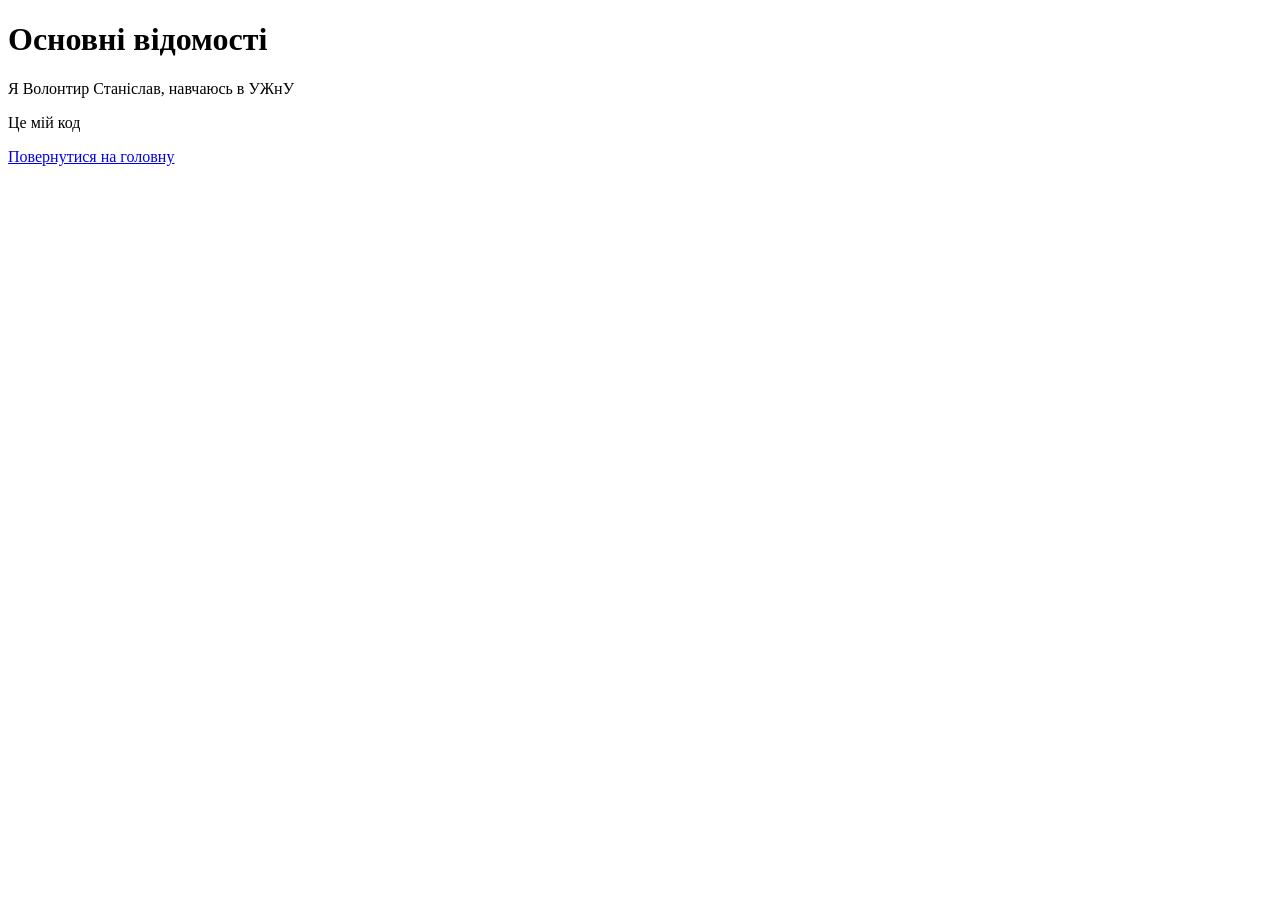
==== Lab2_HTML/author.html @ c066095c "Add Lab2_HTML files and fix lang attribute" ====
<!DOCTYPE html>
<html lang="uk">
<head>
    <meta charset="UTF-8">
    <meta name="viewport" content="width=device-width, initial-scale=1.0">
    <title>Про мене</title>
</head>
<body>
    <h1>Основні відомості</h1>
    <p>Я Волонтир Станіслав, навчаюсь в УЖнУ</p>
    <p>Це мій код</p>
    
    <p><a href="index.html">Повернутися на головну</a></p>
    
</body>
</html>
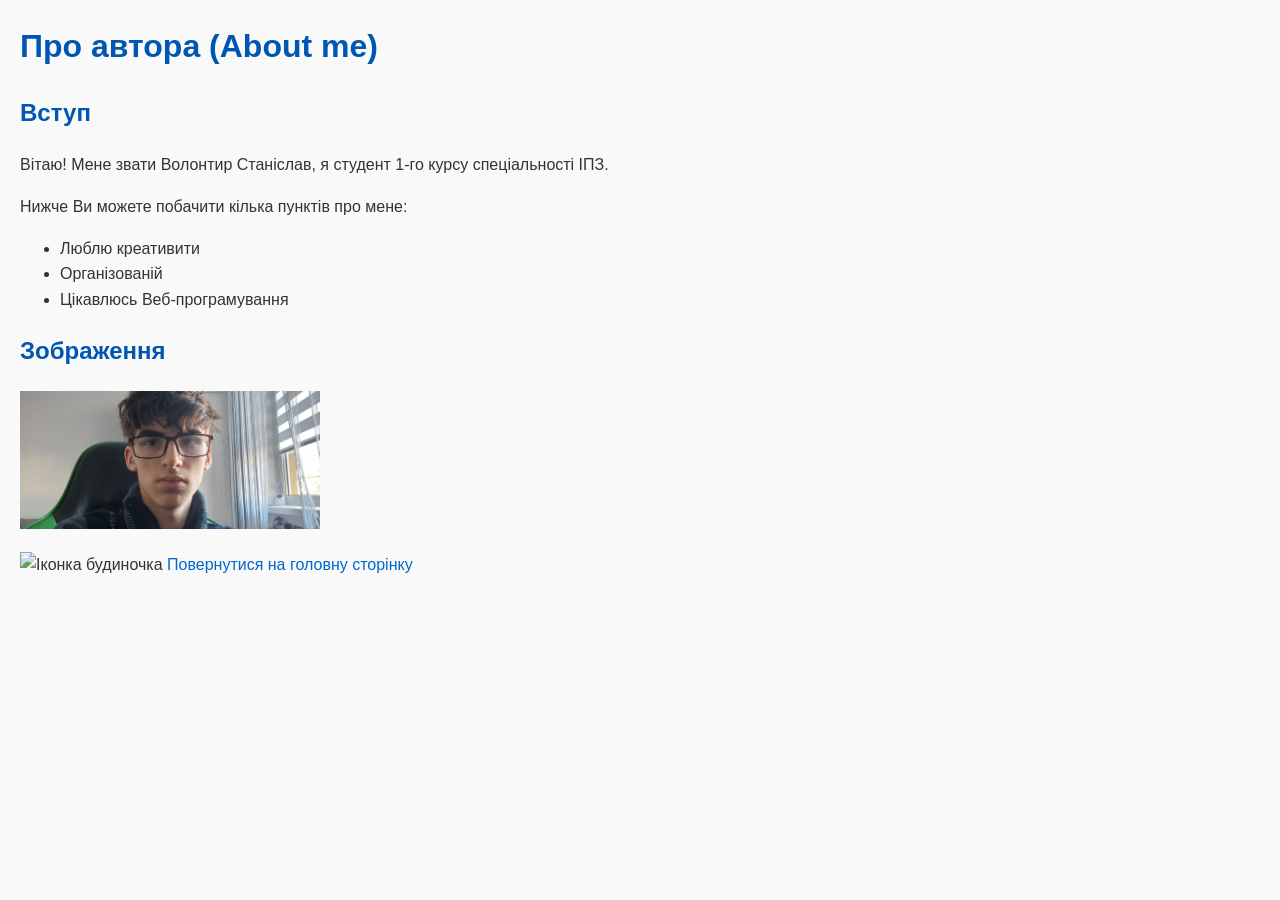
==== commit 95635223: "Add personal author photo" ====
--- a/Lab2_HTML/author.html
+++ b/Lab2_HTML/author.html
@@ -3,14 +3,40 @@
 <head>
     <meta charset="UTF-8">
     <meta name="viewport" content="width=device-width, initial-scale=1.0">
-    <title>Про мене</title>
+    <title>Лабораторна робота №2: про автора</title>
+    <!-- Підключення зовнішнього файлу стилів -->
+    <link rel="stylesheet" href="styles.css">
 </head>
 <body>
-    <h1>Основні відомості</h1>
-    <p>Я Волонтир Станіслав, навчаюсь в УЖнУ</p>
-    <p>Це мій код</p>
-    
-    <p><a href="index.html">Повернутися на головну</a></p>
-    
+    <!--Початок-->
+    <header>
+        <h1>Про автора (About me)</h1>
+    </header>
+
+    <!--Секція вступу-->
+    <section>
+        <h2>Вступ</h2>
+        <p>Вітаю! Мене звати Волонтир Станіслав, я студент 1-го курсу спеціальності ІПЗ.</p>
+        <p>Нижче Ви можете побачити кілька пунктів про мене:</p>
+        
+        <ul>
+            <li>Люблю креативити</li>
+            <li>Організованій</li>
+            <li>Цікавлюсь Веб-програмування</li>
+        </ul>
+    </section>
+
+    <!--Секція зображень та навігації-->
+    <section>
+        <h2>Зображення</h2>
+        <p>
+            <img src="Ya.png" alt="Фото автора" width="300">
+        </p>
+        <p>
+            <!--Атрибут title для підказки при наведенні миші-->
+            <img src="https://upload.wikimedia.org/wikipedia/commons/b/ba/Home_icon_orange.png" alt="Іконка будиночка" width="32" title="Перейти на головну сторінку">
+            <a href="index.html">Повернутися на головну сторінку</a>
+        </p>
+    </section>
 </body>
 </html>
--- a/Lab2_HTML/styles.css
+++ b/Lab2_HTML/styles.css
@@ -0,0 +1,20 @@
+body {
+    font-family: Arial, sans-serif;
+    line-height: 1.6;
+    margin: 20px;
+    background-color: #f9f9f9;
+    color: #333333;
+}
+
+h1, h2 {
+    color: #0056b3;
+}
+
+a {
+    color: #0066cc;
+    text-decoration: none;
+}
+
+a:hover {
+    text-decoration: underline;
+}
